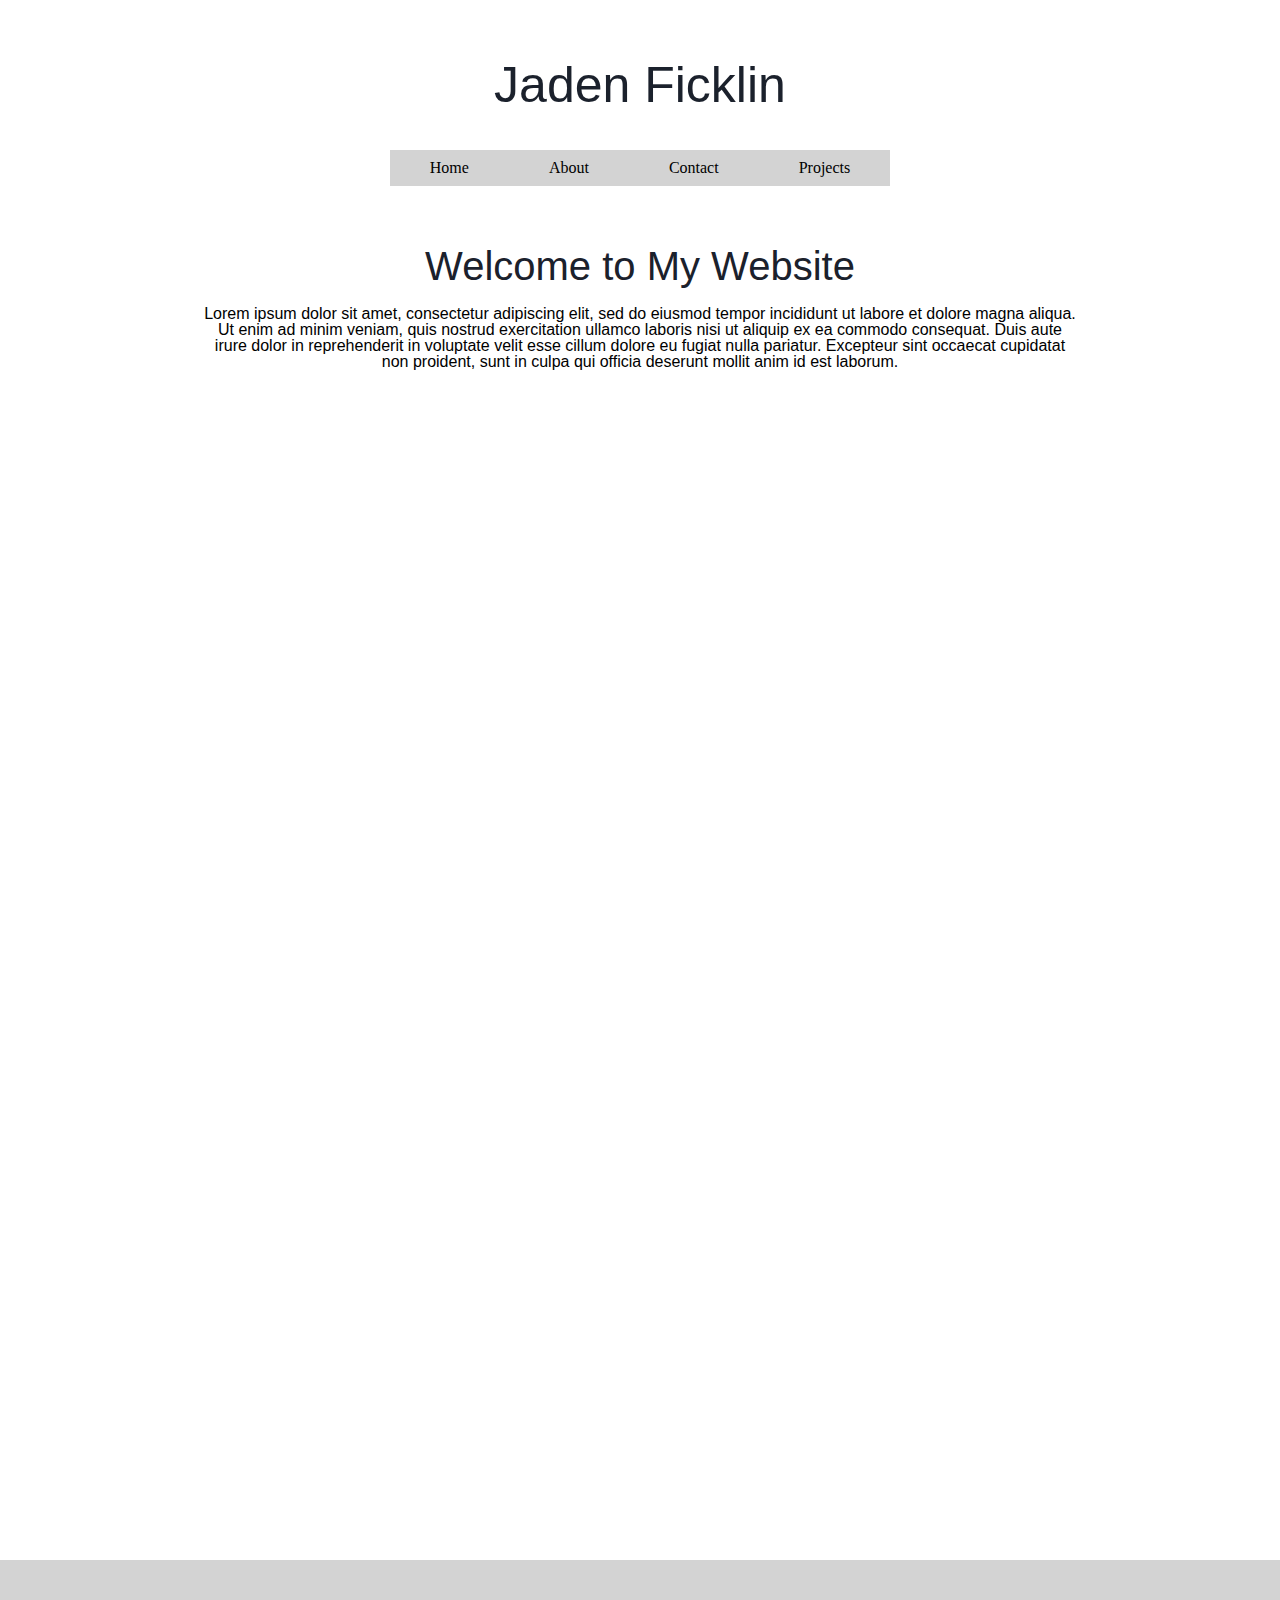
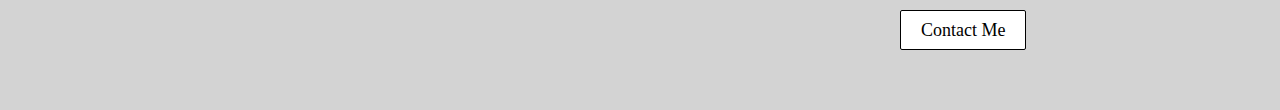
==== index.html @ 4b18f309 "module 4 project jaden ficklin" ====
<!DOCTYPE html>
<html lang="en">
  <head>
    <meta charset="UTF-8" />
    <meta name="viewport" content="width=device-width, initial-scale=1.0" />
    <link href="./style/index.css" rel="stylesheet" type="text/css" />
    <title>Jaden Ficklin</title>
  </head>
  <body>
    <header>
      <h1>Jaden Ficklin</h1>
      <nav>
        <a href="#" target="_blank" class="topnav">Home</a>
        <a href="#" target="_blank" class="topnav">About</a>
        <a href="#" target="_blank" class="topnav">Contact</a>
        <a href="#" target="_blank" class="topnav">Projects</a>
      </nav>
    </header>
    <main>
      <div class="intro">
        <h2>Welcome to My Website</h2>
        <p>
          Lorem ipsum dolor sit amet, consectetur adipiscing elit, sed do
          eiusmod tempor incididunt ut labore et dolore magna aliqua. Ut enim ad
          minim veniam, quis nostrud exercitation ullamco laboris nisi ut
          aliquip ex ea commodo consequat. Duis aute irure dolor in
          reprehenderit in voluptate velit esse cillum dolore eu fugiat nulla
          pariatur. Excepteur sint occaecat cupidatat non proident, sunt in
          culpa qui officia deserunt mollit anim id est laborum.
        </p>
      </div>
      <div
        class="span"
        src="https://images.unsplash.com/photo-1625645153391-ae69c0b090cf?ixid=MnwxMjA3fDB8MHxwaG90by1wYWdlfHx8fGVufDB8fHx8&ixlib=rb-1.2.1&auto=format&fitop&w=658&q=80"
        alt="picture of keyboard"
      ></div>

      <div class="pictures">
        <div
          class="pictureone"
          src="https://images.unsplash.com/photo-1625631980741-33a7752108f4?ixid=MnwxMjA3fDB8MHxwaG90by1wYWdlfHx8fGVufDB8fHx8&ixlib=rb-1.2.1&auto=format&fit=crop&w=1350&q=80"
          alt="Cooking picture"
        ></div>
        <div
          class="picturetwo"
          src="https://images.unsplash.com/photo-1625599455800-9d34374471d2?ixid=MnwxMjA3fDB8MHxwaG90by1wYWdlfHx8fGVufDB8fHx8&ixlib=rb-1.2.1&auto=format&fit=crop&w=634&q=80"
          alt="travel picture"
        ></div>
        <div
          class="picturethree"
          src="https://images.unsplash.com/photo-1625754648538-9eaa75cf4a98?ixid=MnwxMjA3fDB8MHxwaG90by1wYWdlfHx8fGVufDB8fHx8&ixlib=rb-1.2.1&auto=format&fit=crop&w=564&q=80"
          alt="beach picture"
        ></div>
        <div
          class="picturefour"
          src="https://images.unsplash.com/photo-1625640386828-b1586a3652e4?ixid=MnwxMjA3fDB8MHxwaG90by1wYWdlfHx8fGVufDB8fHx8&ixlib=rb-1.2.1&auto=format&fit=crop&w=634&q=80"
          alt="person in chair picture"
        ></div>
        <div class="lowertext">
        <p>Projects <br> to the left </p>
      </div>
    </main>
    <footer>
      <a href="#" target="_blank" class="contact">Contact Me</a>
    </footer>
  </body>
</html>
---- style/index.css ----
html,
body,
div,
span,
applet,
object,
iframe,
h1,
h2,
h3,
h4,
h5,
h6,
p,
blockquote,
pre,
a,
abbr,
acronym,
address,
big,
cite,
code,
del,
dfn,
em,
img,
ins,
kbd,
q,
s,
samp,
small,
strike,
strong,
sub,
sup,
tt,
var,
b,
u,
i,
center,
dl,
dt,
dd,
ol,
ul,
li,
fieldset,
form,
label,
legend,
table,
caption,
tbody,
tfoot,
thead,
tr,
th,
td,
article,
aside,
canvas,
details,
embed,
figure,
figcaption,
footer,
header,
hgroup,
menu,
nav,
output,
ruby,
section,
summary,
time,
mark,
audio,
video {
  margin: 0;
  padding: 0;
  border: 0;
  font-size: 100%;
  font: inherit;
  vertical-align: baseline;
}
/* HTML5 display-role reset for older browsers */
article,
aside,
details,
figcaption,
figure,
footer,
header,
hgroup,
menu,
nav,
section {
  display: block;
}
body {
  line-height: 1;
}
ol,
ul {
  list-style: none;
}
blockquote,
q {
  quotes: none;
}
blockquote:before,
blockquote:after,
q:before,
q:after {
  content: "";
  content: none;
}
table {
  border-collapse: collapse;
  border-spacing: 0;
}

* {
  margin: 0px;
  padding: 0px;
  font-family: "Lato", sans-serif;
}

h1 {
  text-align: center;
  margin: 60px 0px 40px 0px;
  color: #1b212c;
  font-size: 50px;
  font-family: "Lato", sans-serif;
}

nav {
  width: 100vw;
  display: flex;
  justify-content: center;
  border-radius: 2px;
}

nav a {
  padding: 10px 40px;
  background-color: lightgray;
  text-decoration: none;
  color: black;
}
nav a:hover {
  padding: 10px 40px;
  background-color: black;

  text-decoration: none;
  color: white;
  transform: 0.3s;
  opacity: 0.5;
}

h2 {
  text-align: center;
  margin: 60px 0px 20px 0px;
  color: #1b212c;
  font-size: 40px;
  font-family: "Lato", sans-serif;
}
.intro {
  text-align: center;
  margin: 40px 200px 40px 200px;
}

.span {
  background-image: url(https://images.unsplash.com/photo-1625645153391-ae69c0b090cf?ixid=MnwxMjA3fDB8MHxwaG90by1wYWdlfHx8fGVufDB8fHx8&ixlib=rb-1.2.1&auto=format&fit=crop&w=658&q=80);
  width: 100%;
  background-position: center;
  height: 500px;
  background-size: cover;
  margin-bottom: 10px;
}

.pictureone {
  background-image: url(https://images.unsplash.com/photo-1625631980741-33a7752108f4?ixid=MnwxMjA3fDB8MHxwaG90by1wYWdlfHx8fGVufDB8fHx8&ixlib=rb-1.2.1&auto=format&fit=crop&w=1350&q=80);
  width: 20%;
  background-position: center;
  height: 600px;
  background-size: cover;
  margin-bottom: 10px;
  position: absolute;
  top: 935px;
  left: 0px;
}

.picturetwo {
  background-image: url(https://images.unsplash.com/photo-1625599455800-9d34374471d2?ixid=MnwxMjA3fDB8MHxwaG90by1wYWdlfHx8fGVufDB8fHx8&ixlib=rb-1.2.1&auto=format&fit=crop&w=634&q=80);
  width: 20%;
  background-position: center;
  height: 600px;
  background-size: cover;
  margin-bottom: 10px;
  position: absolute;
  top: 935px;
  left: 400px;
}

.picturethree {
  background-image: url(https://images.unsplash.com/photo-1625754648538-9eaa75cf4a98?ixid=MnwxMjA3fDB8MHxwaG90by1wYWdlfHx8fGVufDB8fHx8&ixlib=rb-1.2.1&auto=format&fit=crop&w=564&q=80);
  width: 20%;
  background-position: center;
  height: 600px;
  background-size: cover;
  margin-bottom: 10px;
  position: absolute;
  top: 935px;
  left: 800px;
}
.picturefour {
  background-image: url(https://images.unsplash.com/photo-1625640386828-b1586a3652e4?ixid=MnwxMjA3fDB8MHxwaG90by1wYWdlfHx8fGVufDB8fHx8&ixlib=rb-1.2.1&auto=format&fit=crop&w=634&q=80);
  width: 20%;
  background-position: center;
  height: 600px;
  background-size: cover;
  margin-bottom: 10px;
  position: absolute;
  top: 935px;
  left: 1200px;
}

.lowertext {
  position: absolute;
  top: 1200px;
  left: 1700px;
}

body {
  height: 1600px;
}

footer {
  background: lightgray;
  width: 100%;
  height: 150px;
  position: absolute;
  top: 1560px;
  left: 0px;
}

.contact {
  padding: 10px 40px;
  background-color: white;
  text-decoration: none;
  color: black;
  border-radius: 2px;
  position: absolute;
  top: 50px;
  left: 900px;
  padding: 10px 20px 10px 20px;
  border: black solid 1px;
  font-size: 18px;
}
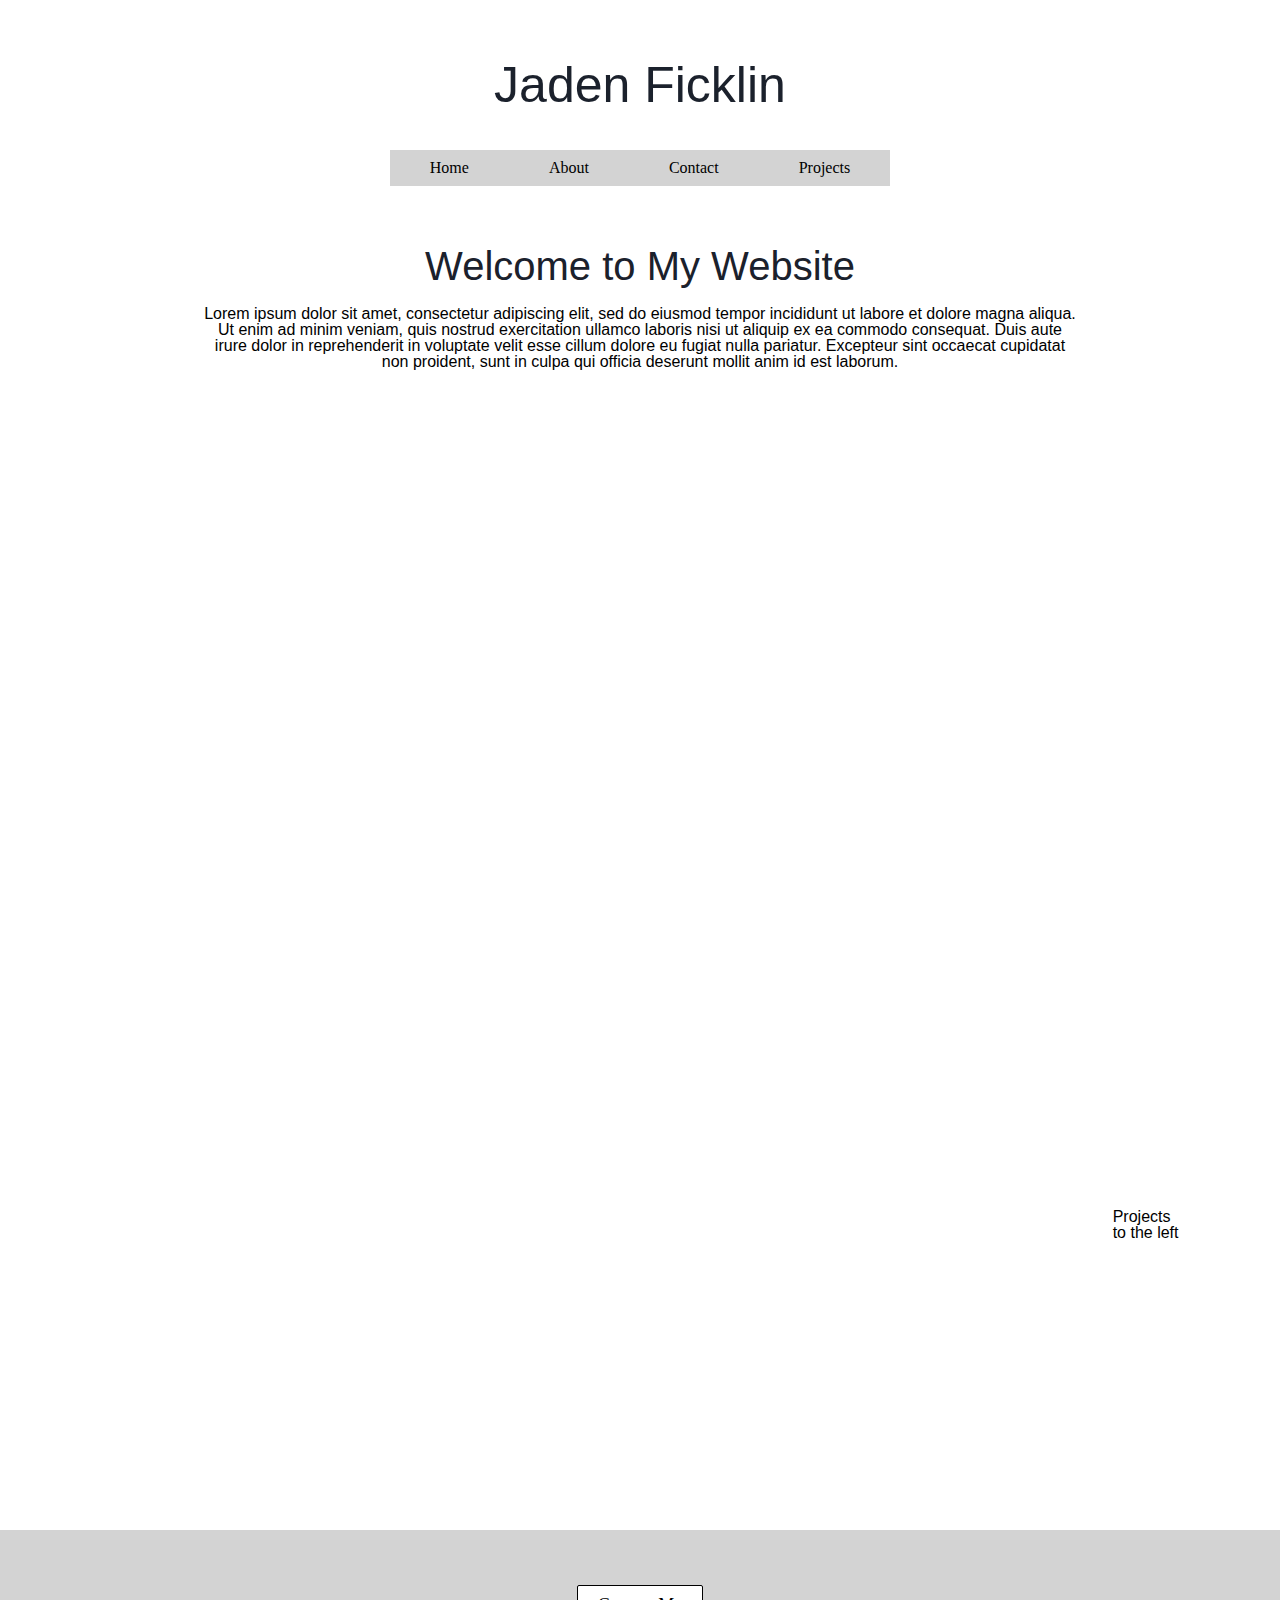
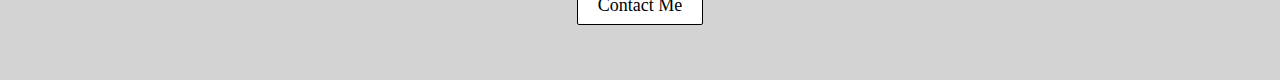
==== commit 7ee32f30: "updated nav and upgraded code for pictures and flex-box" ====
--- a/index.html
+++ b/index.html
@@ -10,10 +10,10 @@
     <header>
       <h1>Jaden Ficklin</h1>
       <nav>
-        <a href="#" target="_blank" class="topnav">Home</a>
-        <a href="#" target="_blank" class="topnav">About</a>
-        <a href="#" target="_blank" class="topnav">Contact</a>
-        <a href="#" target="_blank" class="topnav">Projects</a>
+        <a href="index.html" class="topnav">Home</a>
+        <a href="about.html" class="topnav">About</a>
+        <a href="contact.html" class="topnav">Contact</a>
+        <a href="projects.html" class="topnav">Projects</a>
       </nav>
     </header>
     <main>
@@ -57,11 +57,15 @@
           alt="person in chair picture"
         ></div>
         <div class="lowertext">
-        <p>Projects <br> to the left </p>
+          <p>
+            Projects <br />
+            to the left
+          </p>
+        </div>
       </div>
     </main>
     <footer>
-      <a href="#" target="_blank" class="contact">Contact Me</a>
+      <a href="contact.html" class="contact">Contact Me</a>
     </footer>
   </body>
 </html>
--- a/style/index.css
+++ b/style/index.css
@@ -180,7 +180,11 @@
   background-size: cover;
   margin-bottom: 10px;
 }
-
+.pictures {
+  display: flex;
+  flex-wrap: wrap;
+  justify-content: flex-start;
+}
 .pictureone {
   background-image: url(https://images.unsplash.com/photo-1625631980741-33a7752108f4?ixid=MnwxMjA3fDB8MHxwaG90by1wYWdlfHx8fGVufDB8fHx8&ixlib=rb-1.2.1&auto=format&fit=crop&w=1350&q=80);
   width: 20%;
@@ -188,9 +192,6 @@
   height: 600px;
   background-size: cover;
   margin-bottom: 10px;
-  position: absolute;
-  top: 935px;
-  left: 0px;
 }
 
 .picturetwo {
@@ -200,9 +201,6 @@
   height: 600px;
   background-size: cover;
   margin-bottom: 10px;
-  position: absolute;
-  top: 935px;
-  left: 400px;
 }
 
 .picturethree {
@@ -212,9 +210,6 @@
   height: 600px;
   background-size: cover;
   margin-bottom: 10px;
-  position: absolute;
-  top: 935px;
-  left: 800px;
 }
 .picturefour {
   background-image: url(https://images.unsplash.com/photo-1625640386828-b1586a3652e4?ixid=MnwxMjA3fDB8MHxwaG90by1wYWdlfHx8fGVufDB8fHx8&ixlib=rb-1.2.1&auto=format&fit=crop&w=634&q=80);
@@ -223,15 +218,13 @@
   height: 600px;
   background-size: cover;
   margin-bottom: 10px;
-  position: absolute;
-  top: 935px;
-  left: 1200px;
 }
 
 .lowertext {
-  position: absolute;
-  top: 1200px;
-  left: 1700px;
+  display: flex;
+  justify-content: center;
+  align-self: center;
+  width: 19%;
 }
 
 body {
@@ -242,9 +235,9 @@
   background: lightgray;
   width: 100%;
   height: 150px;
-  position: absolute;
-  top: 1560px;
-  left: 0px;
+  display: flex;
+  justify-content: center;
+  align-items: center;
 }
 
 .contact {
@@ -253,9 +246,6 @@
   text-decoration: none;
   color: black;
   border-radius: 2px;
-  position: absolute;
-  top: 50px;
-  left: 900px;
   padding: 10px 20px 10px 20px;
   border: black solid 1px;
   font-size: 18px;
